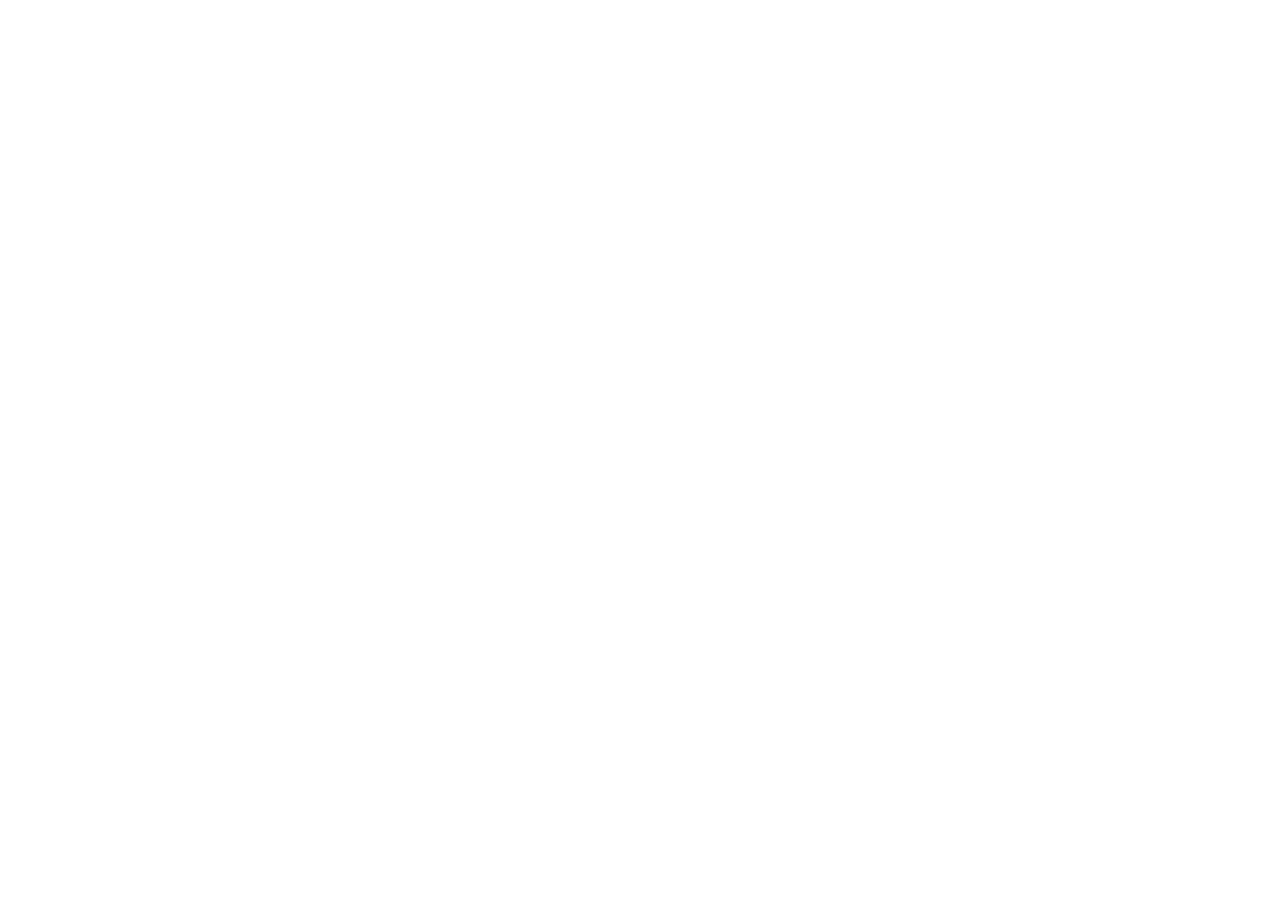
==== index/index.html @ 29f776bb "first commit" ====
<!DOCTYPE html>
<html lang="en">
<head>
    <meta charset="UTF-8">
    <meta name="viewport" content="width=device-width, initial-scale=1.0">
    <title>Document</title>
</head>
<body>
    
</body>
</html>
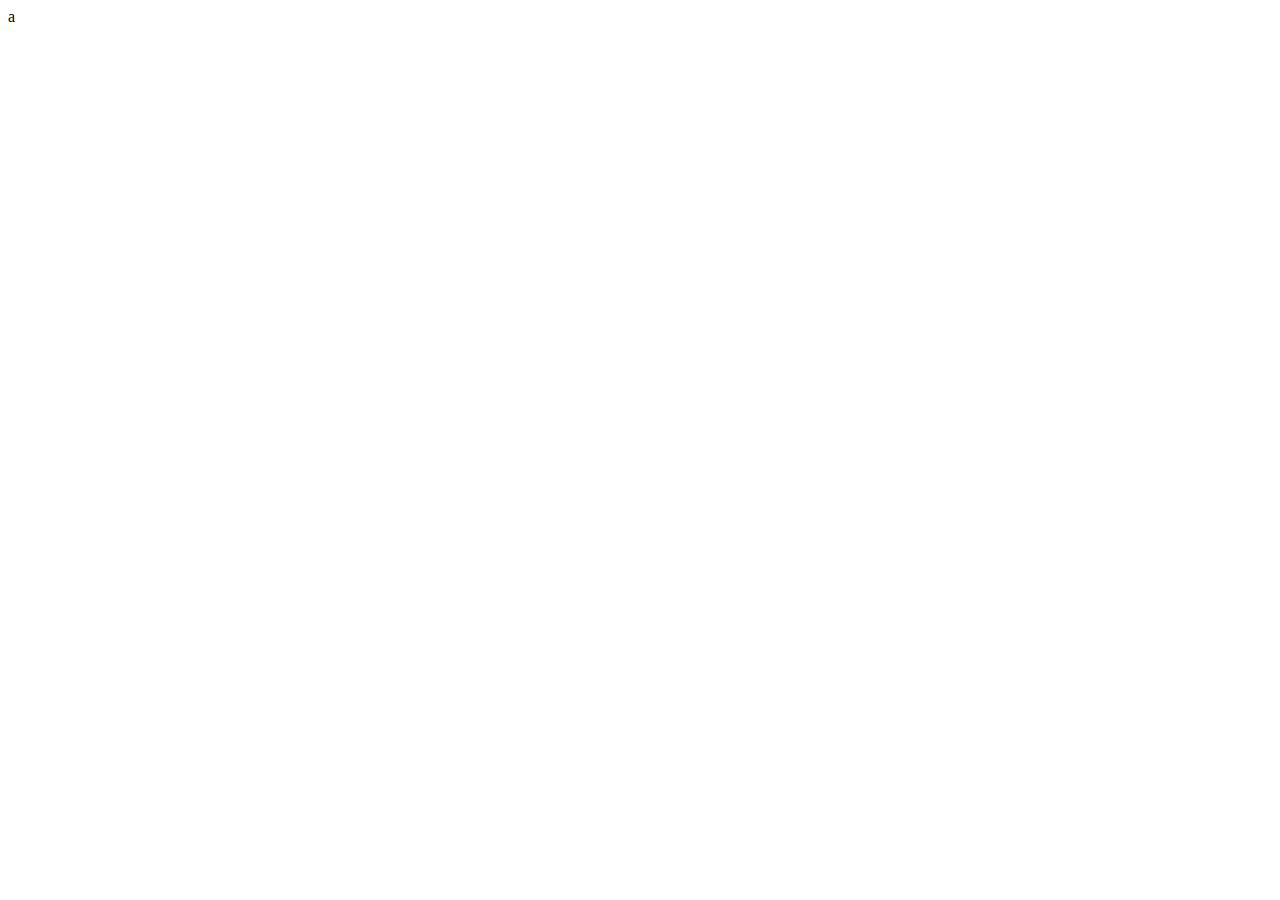
==== commit 400467a0: "Added new title and a href index.html" ====
--- a/index/index.html
+++ b/index/index.html
@@ -3,9 +3,12 @@
 <head>
     <meta charset="UTF-8">
     <meta name="viewport" content="width=device-width, initial-scale=1.0">
-    <title>Document</title>
+    <title>HW1</title>
 </head>
-<body>
+<body>
+    <div>
+        a
+    </div>
     
 </body>
 </html>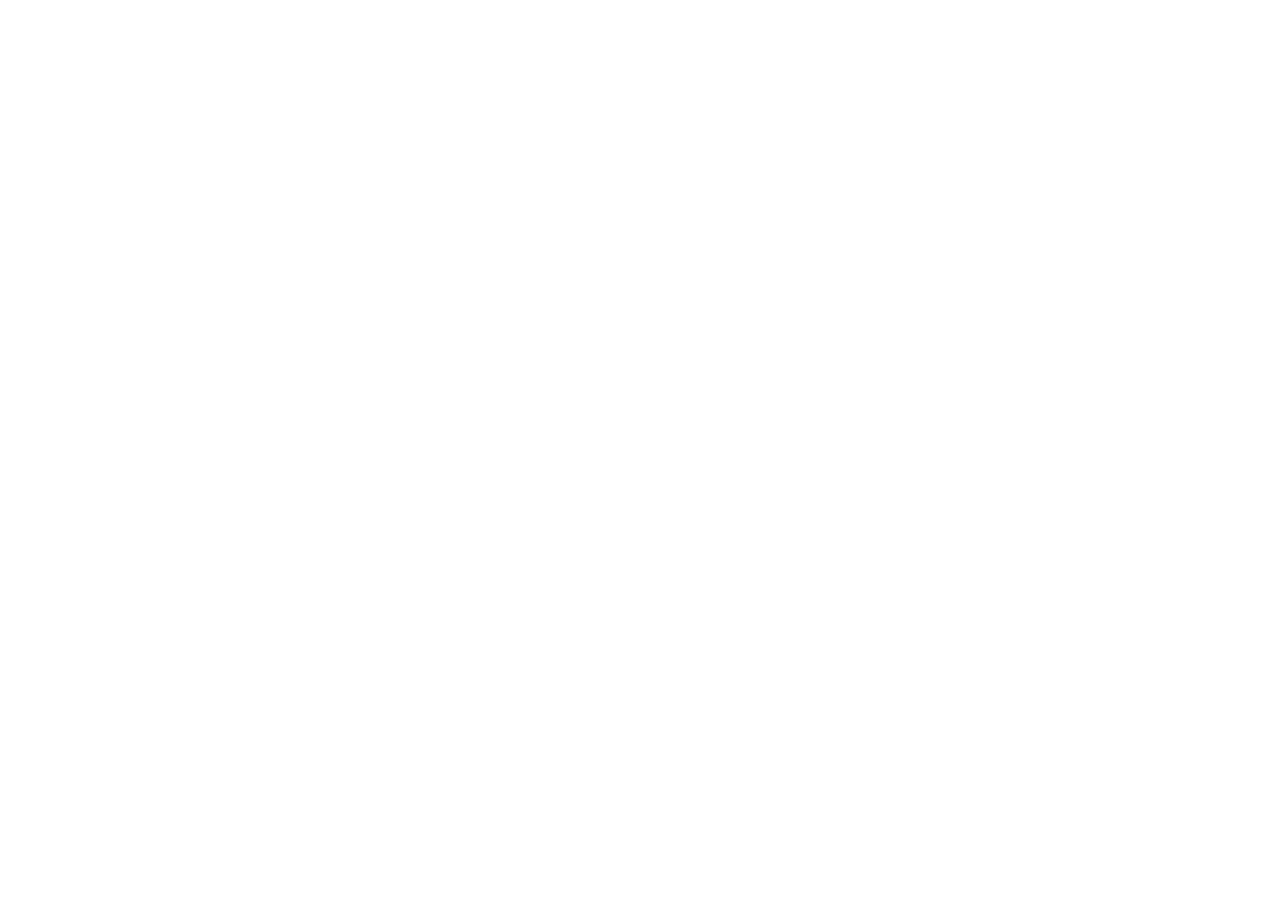
==== commit 9a7b8e82: "add file to" ====
--- a/index/index.html
+++ b/index/index.html
@@ -3,12 +3,32 @@
 <head>
     <meta charset="UTF-8">
     <meta name="viewport" content="width=device-width, initial-scale=1.0">
-    <title>HW1</title>
+    <link rel="stylesheet" href="/style/style.css">
+    <title>HW_1</title>
 </head>
-<body>
-    <div>
-        a
-    </div>
-    
+<body>
+    <header>
+        <div class="photo">
+
+        </div>
+        <div class="name">
+
+        </div>
+
+    </header>
+    <main>
+        <div class="info">
+            <div class="bio"></div>
+            
+
+        </div>
+        <div class="social_media">
+
+        </div>
+
+    </main>
+    <footer>
+
+    </footer>
 </body>
 </html>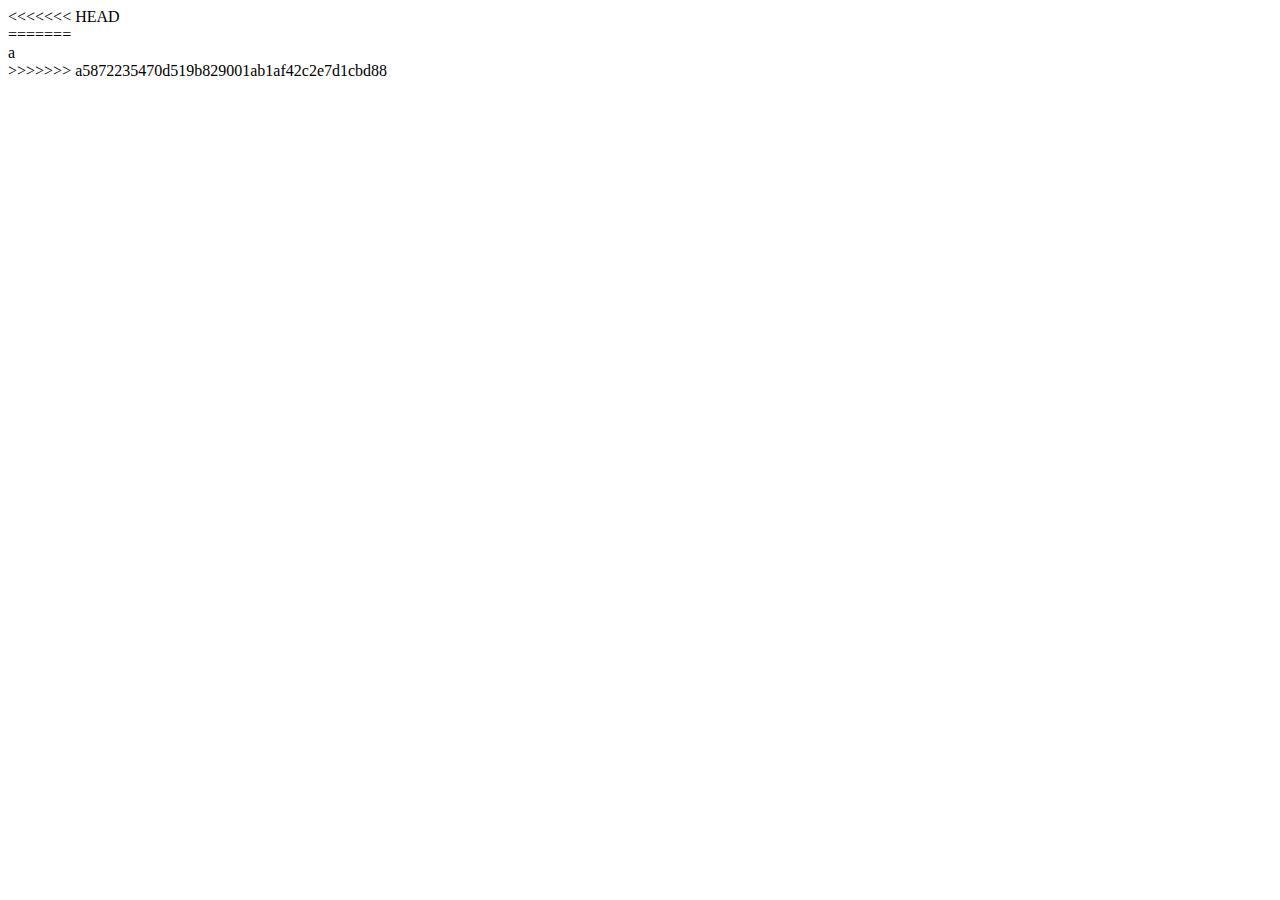
==== commit 941822c8: "add new info index" ====
--- a/index/index.html
+++ b/index/index.html
@@ -3,6 +3,7 @@
 <head>
     <meta charset="UTF-8">
     <meta name="viewport" content="width=device-width, initial-scale=1.0">
+<<<<<<< HEAD
     <link rel="stylesheet" href="/style/style.css">
     <title>HW_1</title>
 </head>
@@ -30,5 +31,14 @@
     <footer>
 
     </footer>
+=======
+    <title>HW1</title>
+</head>
+<body>
+    <div>
+        a
+    </div>
+    
+>>>>>>> a5872235470d519b829001ab1af42c2e7d1cbd88
 </body>
 </html>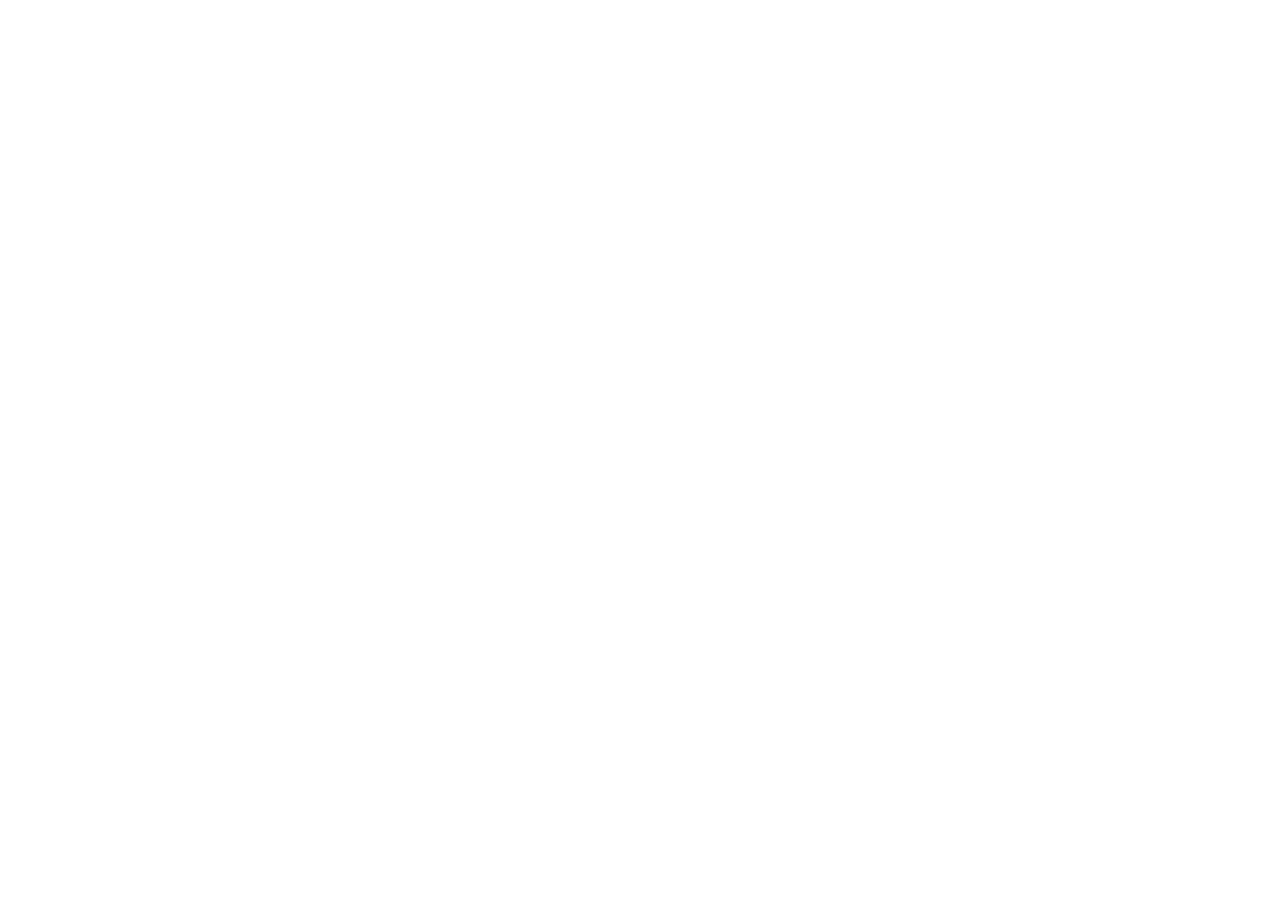
==== commit 44bc1981: "add new info index2" ====
--- a/index/index.html
+++ b/index/index.html
@@ -3,13 +3,13 @@
 <head>
     <meta charset="UTF-8">
     <meta name="viewport" content="width=device-width, initial-scale=1.0">
-<<<<<<< HEAD
     <link rel="stylesheet" href="/style/style.css">
     <title>HW_1</title>
 </head>
 <body>
     <header>
         <div class="photo">
+            <img src="" alt="" srcset="">
 
         </div>
         <div class="name">
@@ -20,6 +20,7 @@
     <main>
         <div class="info">
             <div class="bio"></div>
+        
             
 
         </div>
@@ -31,14 +32,5 @@
     <footer>
 
     </footer>
-=======
-    <title>HW1</title>
-</head>
-<body>
-    <div>
-        a
-    </div>
-    
->>>>>>> a5872235470d519b829001ab1af42c2e7d1cbd88
 </body>
 </html>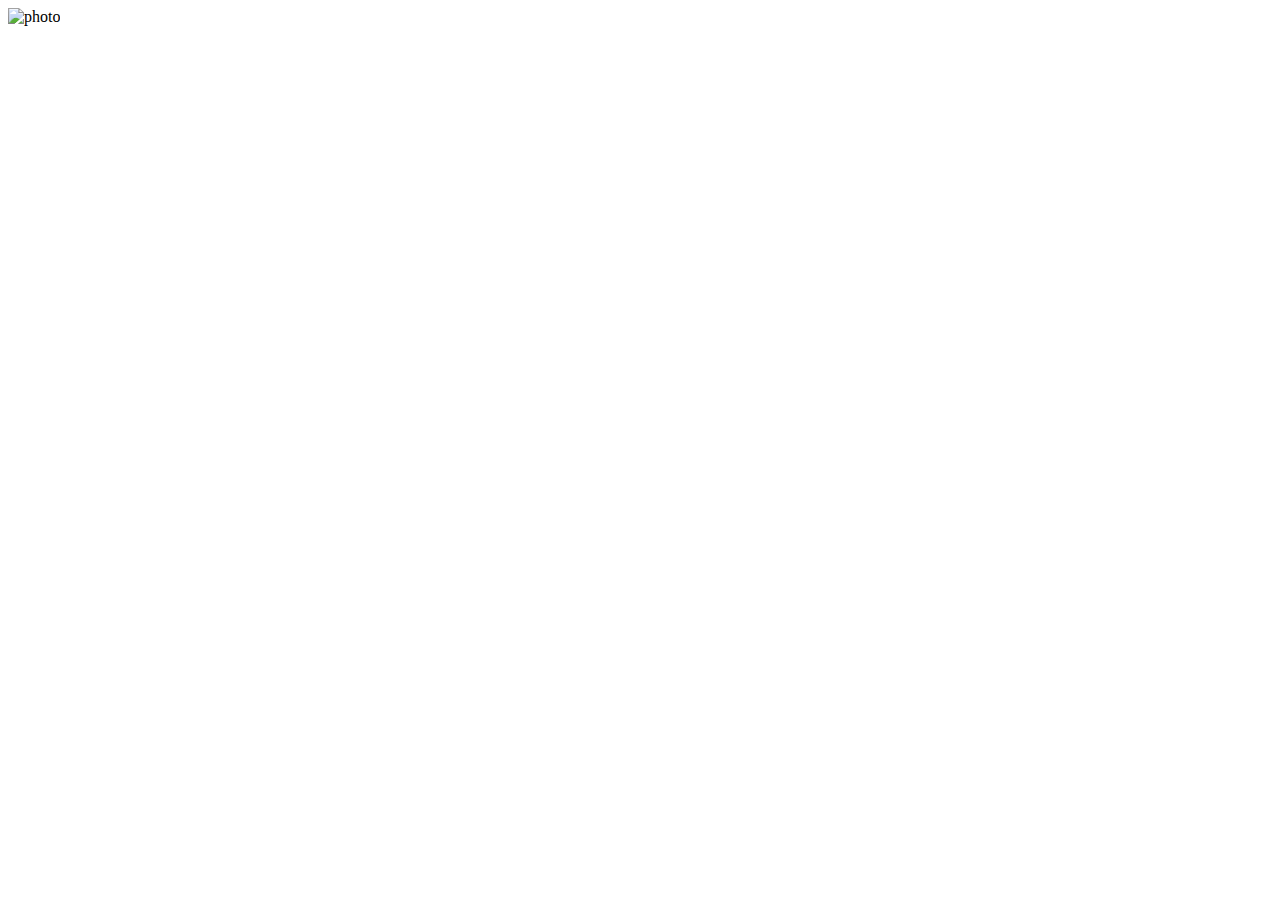
==== commit bfedb845: "add new file" ====
--- a/index/index.html
+++ b/index/index.html
@@ -9,7 +9,7 @@
 <body>
     <header>
         <div class="photo">
-            <img src="" alt="" srcset="">
+            <img src="/images/photo_2023-07-31_14-50-34.jpg" alt=" photo" srcset="" >
 
         </div>
         <div class="name">
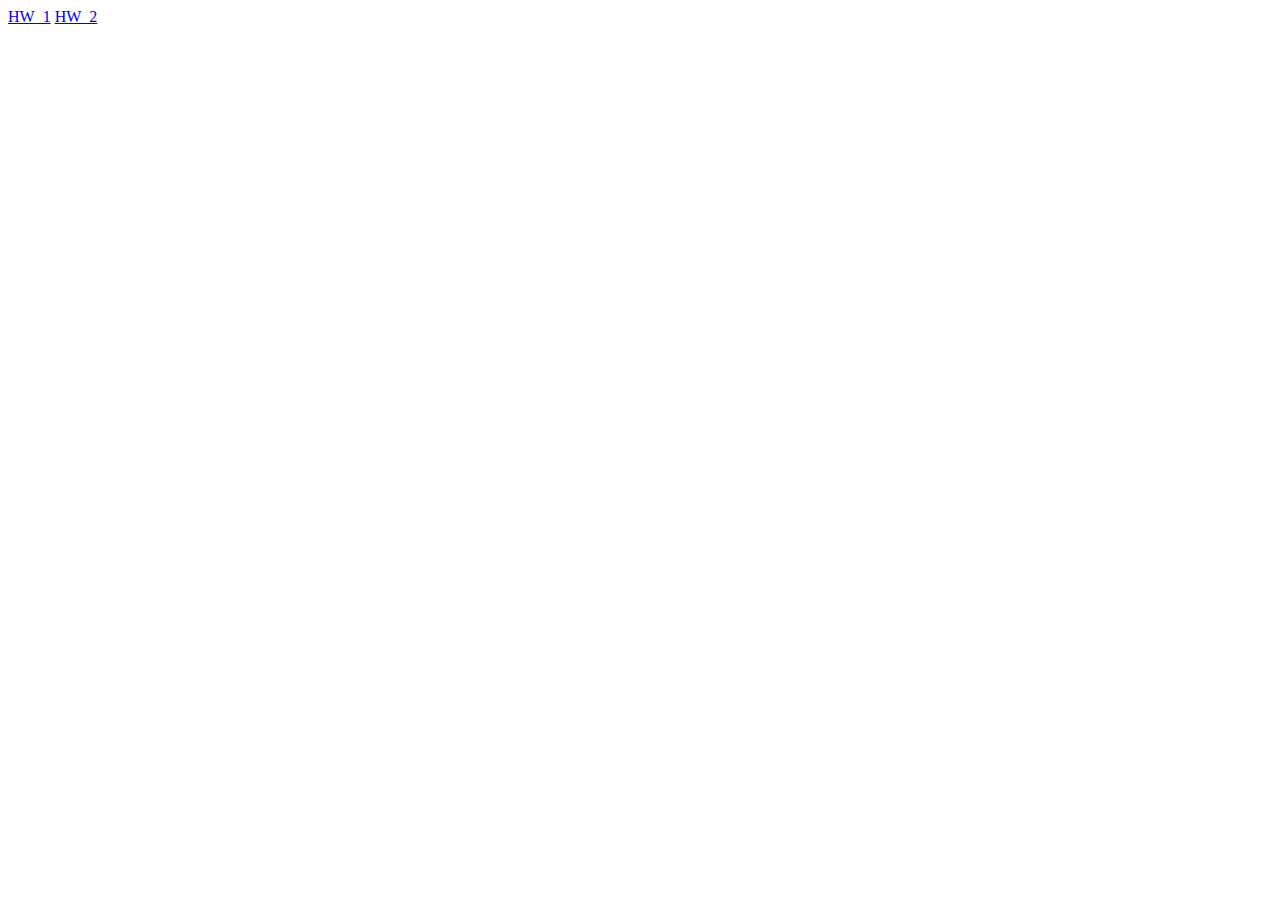
==== commit 2e563bee: "change index/main" ====
--- a/index/index.html
+++ b/index/index.html
@@ -7,30 +7,7 @@
     <title>HW_1</title>
 </head>
 <body>
-    <header>
-        <div class="photo">
-            <img src="/images/photo_2023-07-31_14-50-34.jpg" alt=" photo" srcset="" >
-
-        </div>
-        <div class="name">
-
-        </div>
-
-    </header>
-    <main>
-        <div class="info">
-            <div class="bio"></div>
-        
-            
-
-        </div>
-        <div class="social_media">
-
-        </div>
-
-    </main>
-    <footer>
-
-    </footer>
+    <a href="/hw_1/index.html">HW_1</a>
+    <a href="/hw_2/index.html">HW_2</a>
 </body>
 </html>